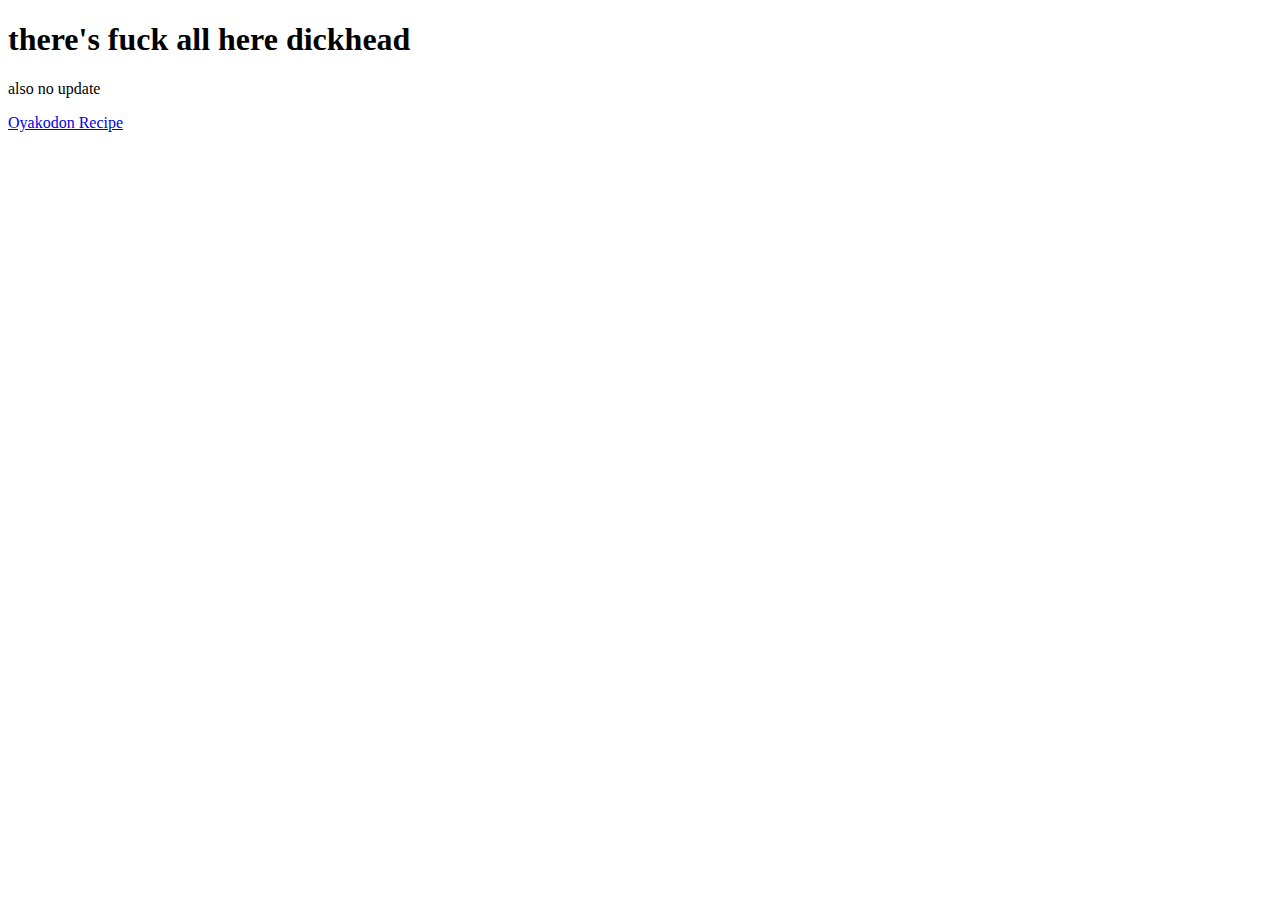
==== index.html @ 9cf3d384 "make and link to 1st recipe" ====
<!DOCTYPE html>
<html lang="en">
<head>
    <meta charset="UTF-8">
    <meta http-equiv="X-UA-Compatible" content="IE=edge">
    <meta name="viewport" content="width=device-width, initial-scale=1.0">
    <title>Odin Recipes</title>
</head>
<body>
    <h1>there's fuck all here dickhead</h1>
    <p>also no update</p>
    <p><a href="./recipes/oyakodon.html">Oyakodon Recipe</a></p>
    
</body>
</html>
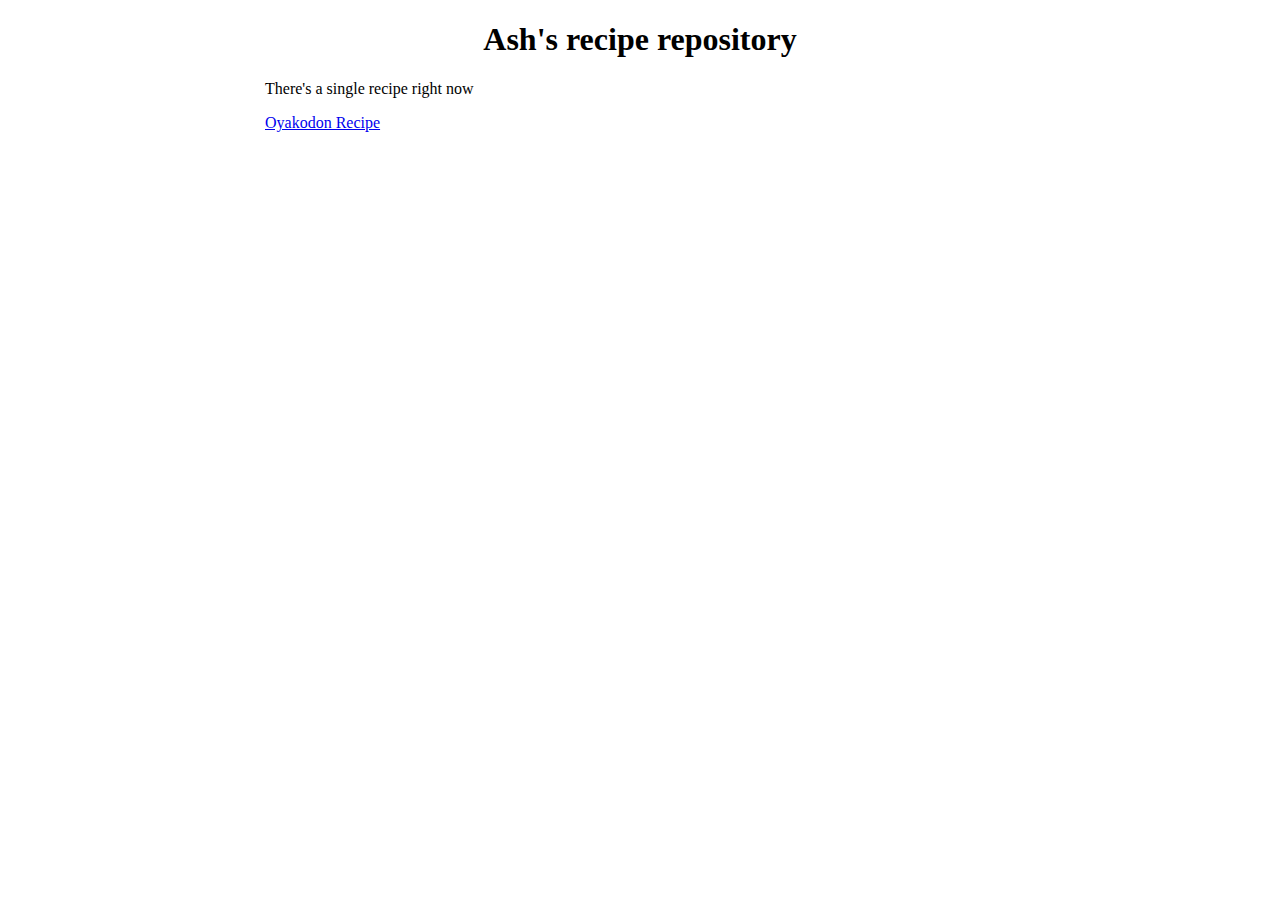
==== commit 6f8359a9: "add recipe page html" ====
--- a/index.html
+++ b/index.html
@@ -4,12 +4,15 @@
     <meta charset="UTF-8">
     <meta http-equiv="X-UA-Compatible" content="IE=edge">
     <meta name="viewport" content="width=device-width, initial-scale=1.0">
+    <link rel="stylesheet" href="./styles.css">
     <title>Odin Recipes</title>
 </head>
 <body>
-    <h1>there's fuck all here dickhead</h1>
-    <p>also no update</p>
-    <p><a href="./recipes/oyakodon.html">Oyakodon Recipe</a></p>
+    <div class="contain">
+        <h1>Ash's recipe repository</h1>
+        <p>There's a single recipe right now</p>
+        <p><a href="./recipes/oyakodon.html">Oyakodon Recipe</a></p>
+    </div>
     
 </body>
 </html>--- a/styles.css
+++ b/styles.css
@@ -0,0 +1,20 @@
+.contain {
+    min-width: 300px;
+    max-width: 750px;
+    margin: 0 auto;
+}
+
+.wrap {
+    width: 98%;
+    margin: 10px auto;
+    border: 3px solid #023683de;
+    
+}
+
+h1 {
+    text-align: center;
+}
+
+img {
+    width: 100%;
+}